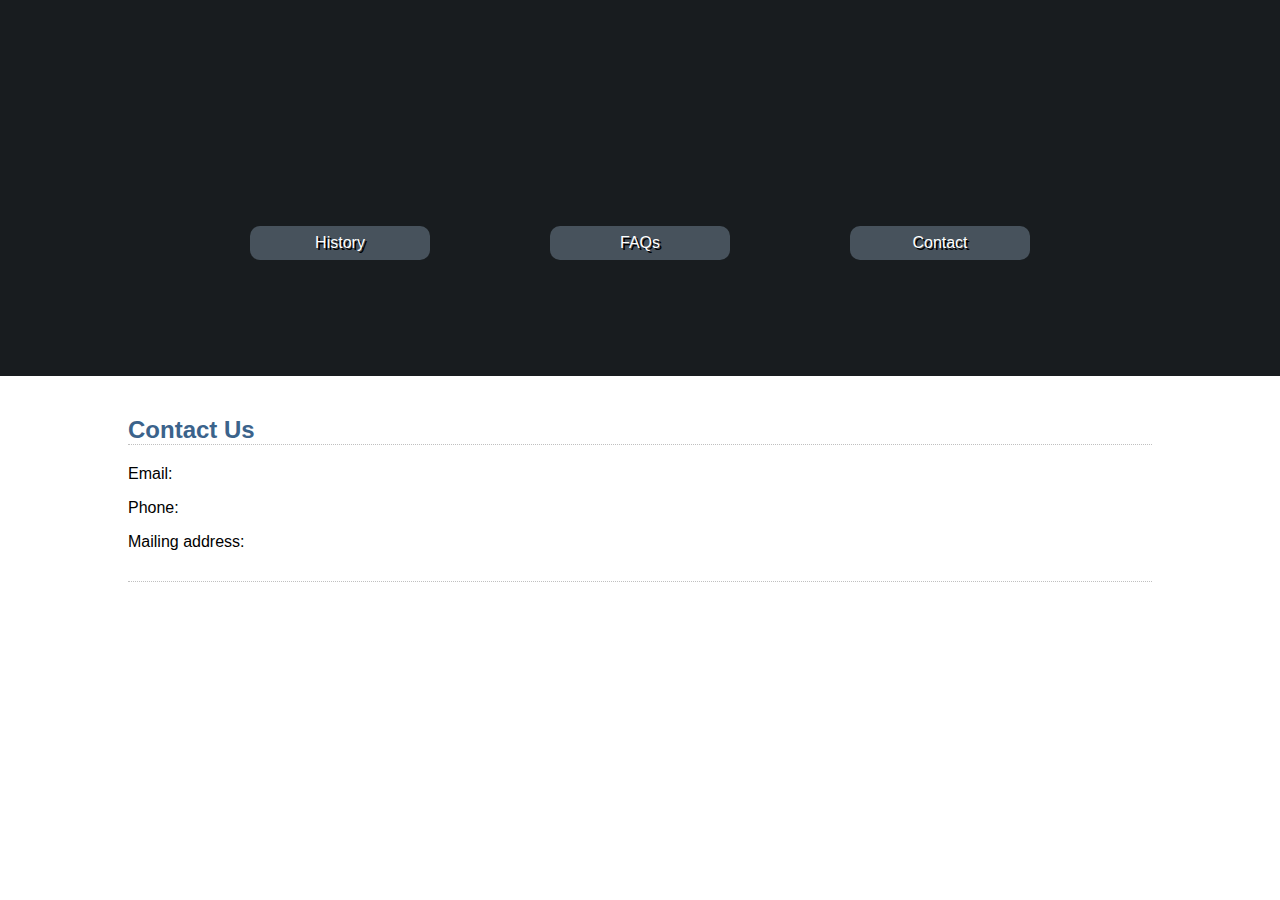
==== css-demo/assets/spacex-v1/assets/html/contact.html @ 247e7dd7 "formatted header space to be the same for each page" ====
<html lang="en">

<head>
    <meta charset="UTF-8">
    <meta name="viewport" content="width=device-width, initial-scale=1.0">
    <meta name="keywords"
        content="space,tech,spacex,elon musk,rocket,spacecraft,starship,starlink,dragon,dragon 2,dragon capsule">
    <meta name="description"
        content="SpaceX designs, manufactures and launches advanced rockets and spacecraft. The company was founded in 2002 to revolutionize space technology, with the ultimate goal of enabling people to live on other planets.">
    <meta name="robots" content="noindex">
    <link rel="stylesheet" href="/css-demo/assets/spacex-v1/assets/css/style.css">
    <title>Spacex Dragon</title>
</head>

<body>

    <header role="banner" class="primary">
        <h1><a href="index.html">SpaceX</a></h1>
        <h2></h2>
        <nav role="navigation">
            <ul>
                <li><a href="history.html">History</a></li>
                <li><a href="faq.html">FAQs</a></li>
                <li><a href="contact.html">Contact</a></li>
            </ul>
        </nav>
    </header>

    <section id="intro" class="container">
        <h2>Contact Us</h2>
        <p>Email:</p>
        <p>Phone:</p>
        <p>Mailing address:</p>
    </section>

</body>
---- css-demo/assets/spacex-v1/assets/css/style.css ----
html {
  box-sizing: border-box;
}
*,
*:before,
*:after {
  box-sizing: inherit;
}

/*  ---------------Responsive Images-----------------  */

img {
  max-width: 100%;
  height: auto;
}

/*  ---------------Utility Classes-----------------  */

.container {
  max-width: 80vw;
  margin: 40px auto;
}

.img-right {
  float: right;
  margin: 10px 0 10px 20px;
  border: 5px double #c0c0c0;
  padding: 5px;
  box-shadow: -4px 4px 1px rgba(0, 0, 0, 0.4);
}

.img-left {
  float: left;
  margin: 10px 20px 10px 0;
  border: 5px double #c0c0c0;
  padding: 5px;
  box-shadow: -4px 4px 1px rgba(0, 0, 0, 0.4);
}

.img-center {
  display: block;
  margin: 20px auto;
  border: 5px double #c0c0c0;
  padding: 5px;
  box-shadow: -4px 4px 1px rgba(0, 0, 0, 0.4);
}

/*  --------------- Global Styles -----------------  */

body {
  font-family: "Gabarito", sans-serif;
  margin: 0;
  background-repeat: no-repeat;
}

header.primary {
  background-color: #181c1f;
  text-align: center;
  color: #ffffff;
  text-shadow: 2px 2px #000000;
  /* Shorhand T,R,B,L*/
  padding: 6em 2em;
  position: relative;
}

header.primary::before {
  content: "";
  background-image: url("https://assets.codepen.io/7248/dragon-in-space.jpg");
  background-size: cover;
  position: absolute;
  top: 0px;
  right: 0px;
  bottom: 0px;
  left: 0px;
  opacity: 0.4;
}

header.primary h1 {
  font-size: 3.2rem;
  margin: 20px 0;
  position: relative;
}

header.primary h1 a {
  color: #ffffff;
  background-image: url("https://assets.codepen.io/7248/logo-2.png");
  /*  background-image: url("../img/logo-2.png");  */
  display: block;
  width: 460px;
  height: 70px;
  margin: 0 auto;
  text-indent: 100%;
  white-space: nowrap;
  overflow: hidden;
}

header.primary h2 {
  font-family: "Goldman", cursive;
  font-size: 2em;
  /* Shorhand Three Value Top, Left/Right, Bottom*/
  margin: 20px auto 40px;
  position: relative;
}

header.primary nav ul {
  position: relative;
  display: flex;
  flex-direction: row;
  justify-content: space-around;
  padding: 0;
  max-width: 900px;
  margin: 20px auto;
}

header.primary nav li {
  list-style-type: none;
  padding: 0;
  width: 20%;
}

header.primary nav a:link,
header.primary nav a:visited {
  color: white;
  text-decoration: none;
  background-color: #000000;
  background-color: rgba(142, 166, 184, 0.4);
  padding: 8px 16px;
  border-radius: 10px;
  transition: 0.6s;
  display: block;
}

header.primary nav a:hover,
header.primary nav a:active {
  background-color: rgba(51, 83, 107, 0.8);
}

#intro {
  border-bottom: 1px dotted #c0c0c0;
  padding-bottom: 14px;
}

#intro h2 {
  color: #3b638b;
  border-bottom: 1px dotted #c0c0c0;
}

#content {
  display: flex;
  flex-direction: row;
  gap: 20px;
}

#content .post {
  box-shadow: 0 4px 8px rgba(0, 0, 0, 0.4);
  padding: 10px;
  border-radius: 4px;
  font-size: 0.8rem;
  transition: 0.5s;
}


#content article.post {
  flex: 1 1 0px;
}

#content article.post:hover {
  box-shadow: 0 8px 16px rgba(0, 0, 0, 0.6);
}

article.post figure {
  margin: 0;
}

article.post time.post-date,
article.post figcaption,
article.post .post-meta {
  text-transform: uppercase;
  color: #c0c0c0;
}

article.post a {
  color: #3b638b;
}

article.post a:hover {
  text-decoration: none;
}
article.post img {
  border: 1px solid #c0c0c0;
  padding: 2px;
  margin: 10px auto;
}

#practice h2 {
  color: #3b638b;
  border-bottom: 1px solid #c0c0c0;
}

table {
  border: 1px solid #c0c0c0;
  width: 100%;
  border-collapse: collapse;
  margin: 20px 0;
}

.5-col td {
  width: 20%;
}

caption {
  font-weight: bold;
  margin: 10px;
}
tr:nth-child(even) {
  background-color: rgba(0, 0, 0, 0.1);
}

td:nth-child(n + 2) {
  text-align: right;
}

tr:hover {
  background-color: rgba(0, 0, 0, 0.2);
}
th {
  background-color: #172635;
  color: #fff;
  padding: 10px;
}
td {
  border: 1px solid #c0c0c0;
  padding: 5px;
}

#practice ol {
  clear: both;
  list-style-type: lower-roman;
}

#practice ul {
  list-style-type: "\1F44D";
}
#practice ul ul {
  list-style-type: square;
}

dl {
  width: 50%;
  background: red;
  margin: auto;
}
dt {
  font-weight: bold;
}

dd + dt {
  margin-top: 20px;
}

dd {
  margin: 0;
}

#practice h4 {
  border-left: 7.5px solid #172635;
  padding: 5px 10px;
}

#practice blockquote {
  border: 4px double #c0c0c0;
  padding: 20px 40px;
  margin: 40px 80px;
  border-radius: 30px 0;
  background-color: #3b638b;
  color: #ffffff;
  line-height: 1.4;
  text-shadow: 1px 1px #000;
}

#practice blockquote cite {
  display: block;
  text-align: right;
  font-size: 0.8rem;
  margin-top: 10px;
}

aside[role="complementary"] {
  background-color: #172635;
  color: #ffffff;
  padding: 1.9rem;
}

aside .container {
  display: flex;
  flex-direction: row;
  gap: 40px;
}

aside .container a:last-of-type {
  color: #ffffff;
  display: block;
  text-align: right;
  font-size: 0.8rem;
  margin-top: 10px;
}

aside .container a {
  color: #ffffff;
}

aside footer {
  display: none;
}

#colophon {
  padding: 10px;
  color: #fff;
  text-align: center;
  background-color: #3b638b;
  background-image: ;
}

/*  --------------- Media Queries -----------------  */

@media screen and (max-width: 600px) {
  header.primary nav ul {
    flex-direction: column;
    max-width: 250px;
    margin: auto;
    gap: 10px;
  }
  header.primary nav ul a {
    display: block;
  }
  #content,
  aside .container {
    flex-direction: column;
  }

  #content img {
    display: block;
    margin: auto;
  }
}
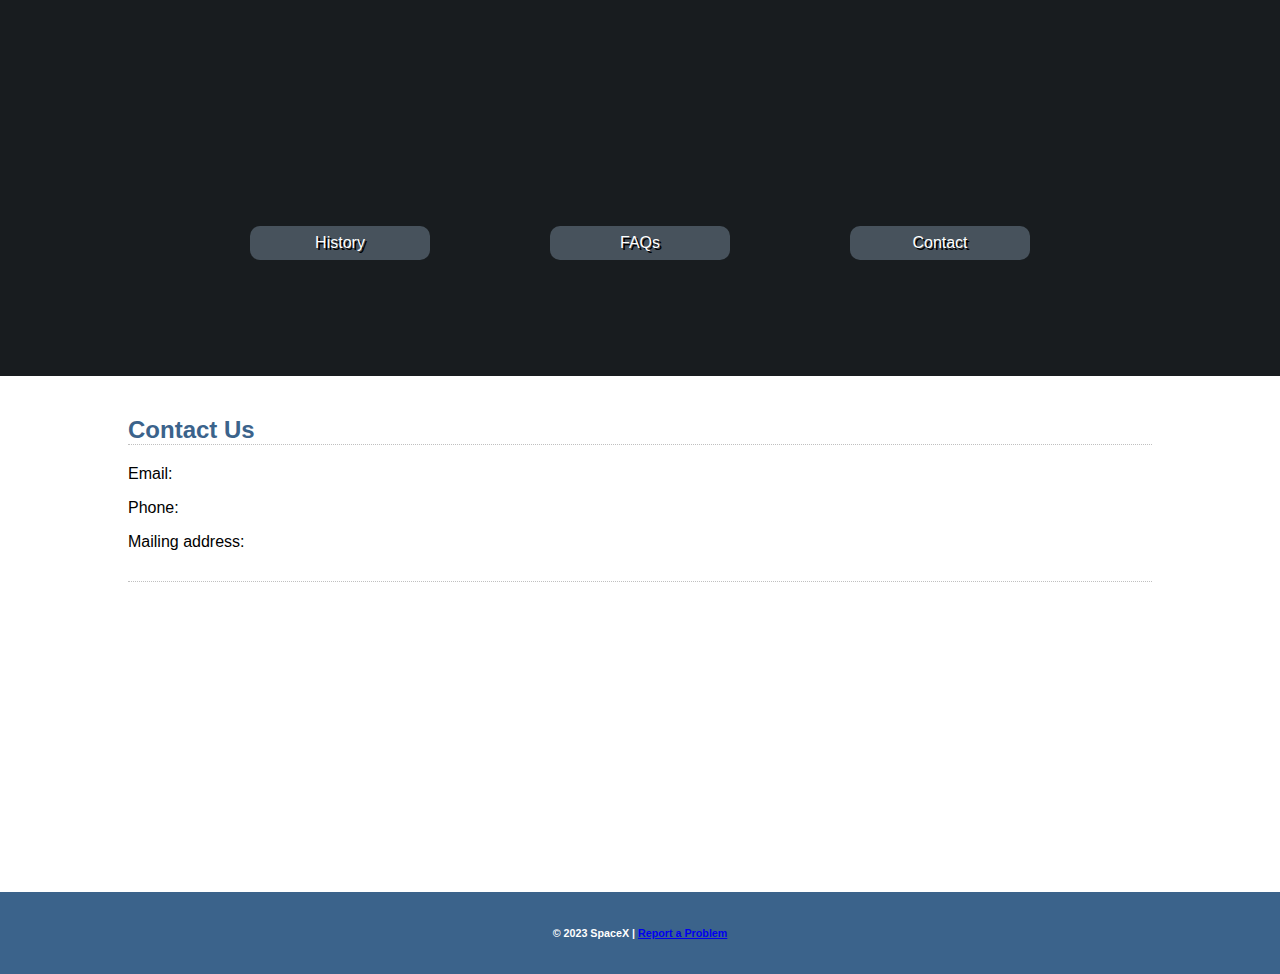
==== commit 1c75eec8: "little fixes" ====
--- a/css-demo/assets/spacex-v1/assets/html/contact.html
+++ b/css-demo/assets/spacex-v1/assets/html/contact.html
@@ -28,9 +28,23 @@
 
     <section id="intro" class="container">
         <h2>Contact Us</h2>
-        <p>Email:</p>
-        <p>Phone:</p>
-        <p>Mailing address:</p>
+        <p>
+            Email:
+        </p>
+        <p>
+            Phone:
+        </p>
+        <p>
+            Mailing address:
+        </p>
     </section>
+    <!-- Place holder line spacing to get rid of when contact info is added -->
+    <br><br><br><br><br><br><br><br><br><br><br><br><br><br><br>
+    
+    <footer id="colophon" role="contentinfo">
+        <h6>
+            &copy; 2023 SpaceX | <a href="mailto:rrobinson1@ualr.edu"> Report a Problem</a>
+        </h6>
+    </footer>
 
 </body>--- a/css-demo/assets/spacex-v1/assets/css/style.css
+++ b/css-demo/assets/spacex-v1/assets/css/style.css
@@ -58,7 +58,6 @@
   text-align: center;
   color: #ffffff;
   text-shadow: 2px 2px #000000;
-  /* Shorhand T,R,B,L*/
   padding: 6em 2em;
   position: relative;
 }
@@ -84,7 +83,6 @@
 header.primary h1 a {
   color: #ffffff;
   background-image: url("https://assets.codepen.io/7248/logo-2.png");
-  /*  background-image: url("../img/logo-2.png");  */
   display: block;
   width: 460px;
   height: 70px;
@@ -192,7 +190,9 @@
   margin: 10px auto;
 }
 
-#practice h2 {
+#practice h2, 
+#faq h2,
+.questions h4 {
   color: #3b638b;
   border-bottom: 1px solid #c0c0c0;
 }
@@ -202,10 +202,6 @@
   width: 100%;
   border-collapse: collapse;
   margin: 20px 0;
-}
-
-.5-col td {
-  width: 20%;
 }
 
 caption {
@@ -318,7 +314,6 @@
   color: #fff;
   text-align: center;
   background-color: #3b638b;
-  background-image: ;
 }
 
 /*  --------------- Media Queries -----------------  */
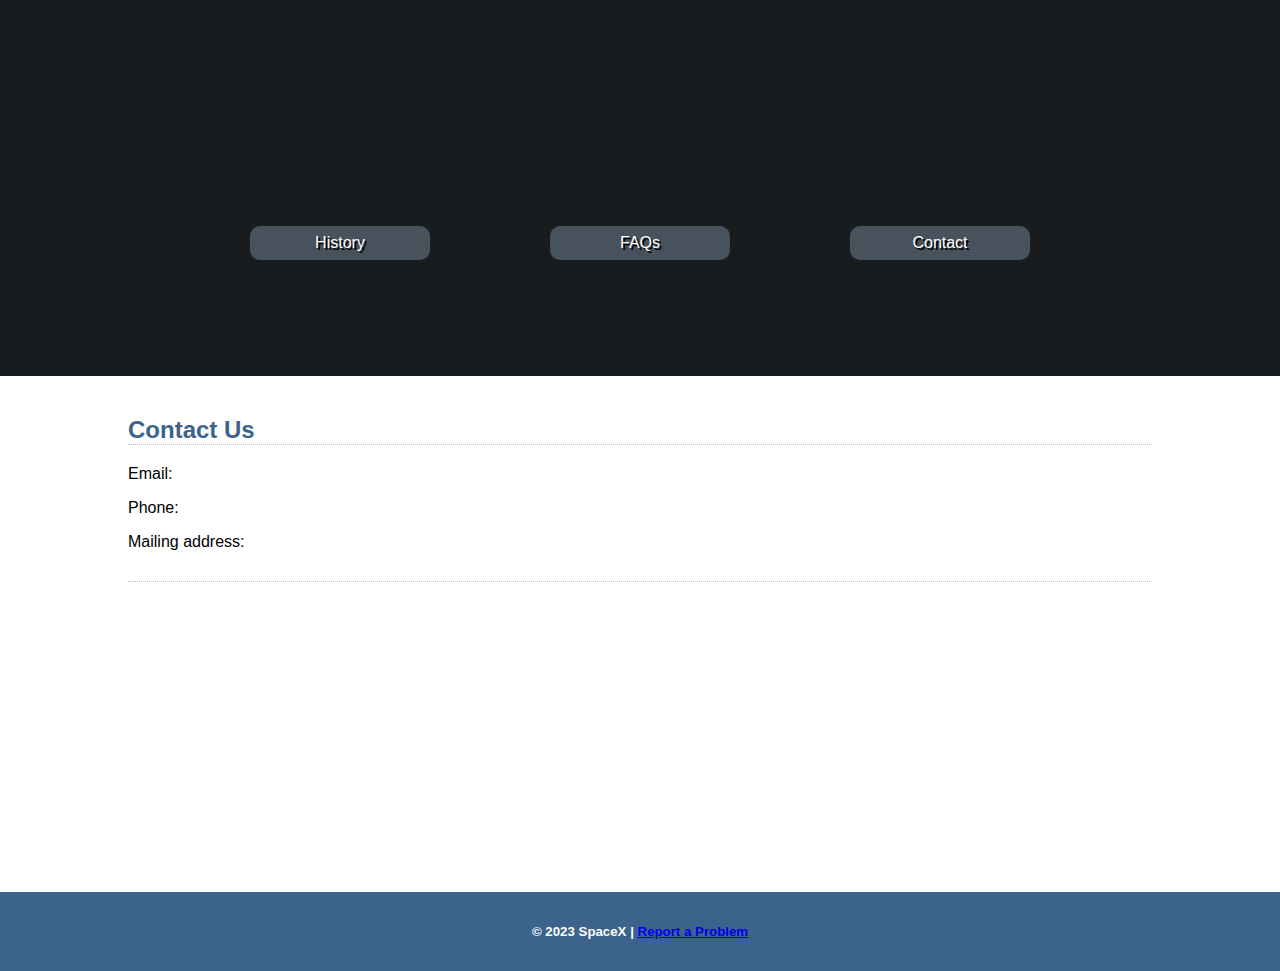
==== commit 3a122247: "formatting" ====
--- a/css-demo/assets/spacex-v1/assets/html/contact.html
+++ b/css-demo/assets/spacex-v1/assets/html/contact.html
@@ -40,11 +40,11 @@
     </section>
     <!-- Place holder line spacing to get rid of when contact info is added -->
     <br><br><br><br><br><br><br><br><br><br><br><br><br><br><br>
-    
+
     <footer id="colophon" role="contentinfo">
-        <h6>
+        <h5>
             &copy; 2023 SpaceX | <a href="mailto:rrobinson1@ualr.edu"> Report a Problem</a>
-        </h6>
+        </h5>
     </footer>
 
 </body>